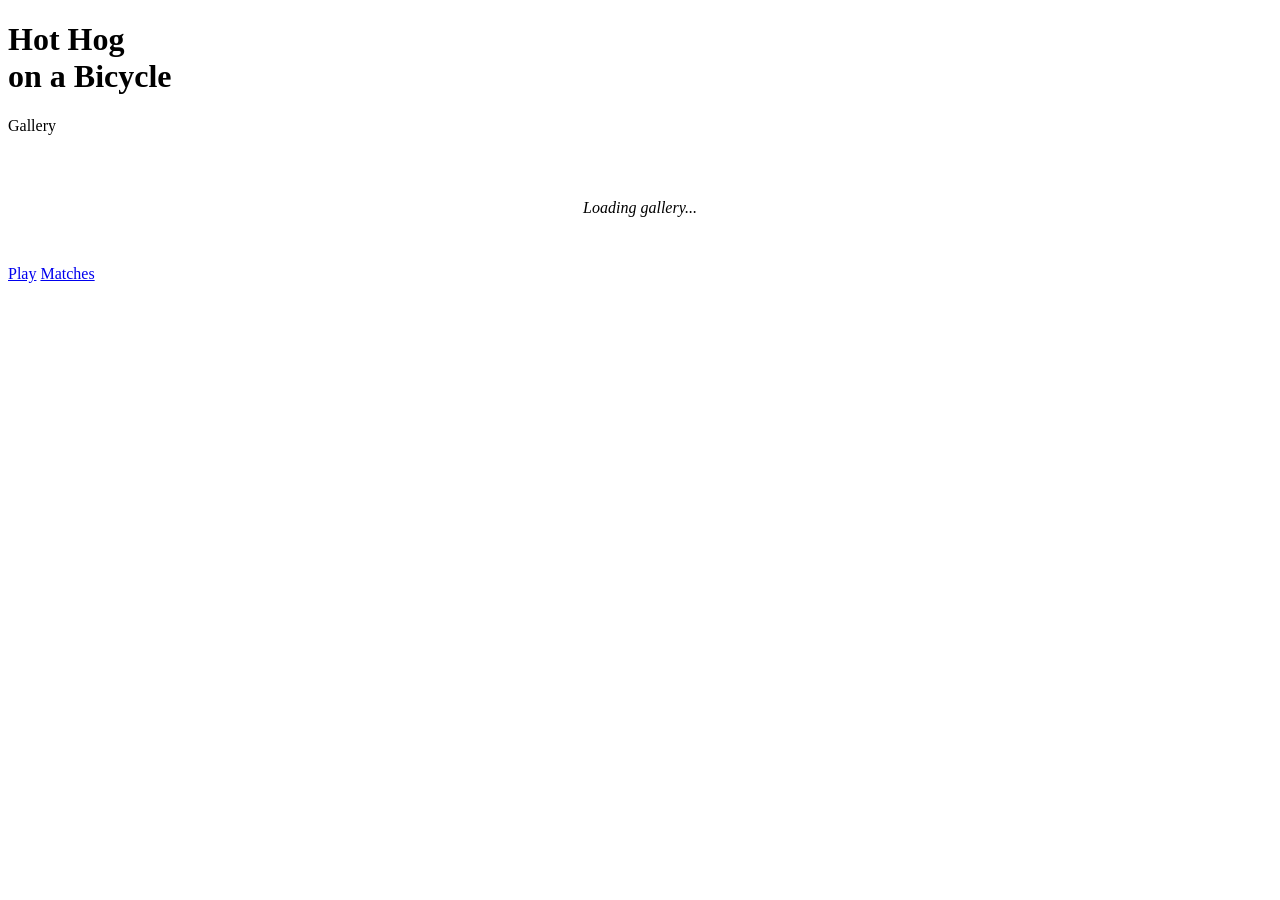
==== frontend/gallery.html @ e9f466c0 "Initial commit: Hot Hog on a Bicycle Human vs AI hot dog SVG prompt battle for PostHog LLM Analytics" ====
<!DOCTYPE html>
<html lang="en">
<head>
    <meta charset="UTF-8">
    <meta name="viewport" content="width=device-width, initial-scale=1.0">
    <title>Gallery - Hot Hog on a Bicycle</title>
    <link rel="stylesheet" href="/static/style.css">
    <script src="/static/posthog-init.js"></script>
    <style>
        .gallery-grid {
            display: grid;
            grid-template-columns: repeat(auto-fill, minmax(280px, 1fr));
            gap: 1rem;
        }
        .gallery-item {
            background: var(--surface);
            border-radius: var(--radius);
            border: 1px solid var(--border);
            overflow: hidden;
            transition: border-color 0.2s, transform 0.15s;
        }
        .gallery-item:hover {
            border-color: rgba(255,255,255,0.15);
            transform: translateY(-2px);
        }
        .gallery-item .svg-preview {
            min-height: 180px;
            margin: 0;
            border-radius: 0;
            padding: 0.75rem;
        }
        .gallery-item .svg-preview svg {
            max-height: 200px;
        }
        .gallery-info {
            padding: 0.75rem 1rem;
        }
        .gallery-prompt {
            font-family: var(--font-mono);
            font-size: 0.78rem;
            color: var(--text-muted);
            line-height: 1.4;
            display: -webkit-box;
            -webkit-line-clamp: 3;
            -webkit-box-orient: vertical;
            overflow: hidden;
            margin-bottom: 0.5rem;
        }
        .gallery-meta {
            display: flex;
            justify-content: space-between;
            align-items: center;
            gap: 0.5rem;
            flex-wrap: wrap;
        }
        .gallery-author {
            font-size: 0.82rem;
            font-weight: 600;
        }
        .gallery-author.human { color: var(--relish); }
        .gallery-author.ai { color: var(--ketchup-bright); }
        .gallery-fork-btn {
            font-family: var(--font-mono);
            font-size: 0.72rem;
            padding: 0.3rem 0.6rem;
            background: rgba(255,215,0,0.1);
            color: var(--mustard);
            border: 1px solid rgba(255,215,0,0.2);
            border-radius: 4px;
            cursor: pointer;
            transition: background 0.15s;
        }
        .gallery-fork-btn:hover {
            background: rgba(255,215,0,0.2);
        }
        .fork-modal {
            display: none;
            position: fixed;
            inset: 0;
            background: rgba(0,0,0,0.7);
            z-index: 100;
            align-items: center;
            justify-content: center;
            padding: 1rem;
        }
        .fork-modal.active { display: flex; }
        .fork-modal-content {
            background: var(--bg);
            border: 1px solid var(--border);
            border-radius: var(--radius);
            padding: 1.5rem;
            max-width: 420px;
            width: 100%;
        }
        .fork-modal-content h3 {
            font-family: var(--font-display);
            margin-bottom: 0.75rem;
        }
        .fork-modal-content .svg-preview {
            min-height: 150px;
            margin: 0.75rem 0;
        }
        .fork-modal-content .svg-preview svg {
            max-height: 180px;
        }
        .fork-modal-actions {
            display: flex;
            gap: 0.75rem;
            margin-top: 1rem;
        }
        .fork-modal-actions input {
            flex: 1;
        }
    </style>
</head>
<body>
    <div class="container stagger">
        <header>
            <h1>Hot Hog<br>on a Bicycle</h1>
            <p class="tagline">Gallery</p>
        </header>

        <div class="gallery-grid" id="gallery">
            <p style="color: var(--text-dim); font-style: italic; grid-column: 1/-1; text-align: center; padding: 2rem;">Loading gallery...</p>
        </div>

        <nav>
            <a href="/">Play</a>
            <a href="/leaderboard">Matches</a>
        </nav>
    </div>

    <!-- Fork modal -->
    <div class="fork-modal" id="fork-modal" onclick="if(event.target===this)closeForkModal()">
        <div class="fork-modal-content">
            <h3>Fork this SVG</h3>
            <p style="color: var(--text-muted); font-size: 0.88rem; margin-bottom: 0.5rem;">Start a new game using this SVG's conversation as your starting point. You'll continue prompting from here.</p>
            <div class="svg-preview" id="fork-preview"></div>
            <p id="fork-prompt" style="font-family: var(--font-mono); font-size: 0.78rem; color: var(--text-dim); margin-top: 0.5rem; line-height: 1.4;"></p>
            <div class="fork-modal-actions">
                <input type="text" id="fork-name" placeholder="Your name / handle" autocomplete="off">
                <button class="btn btn-primary" id="fork-btn" onclick="doFork()">Fork</button>
            </div>
        </div>
    </div>

    <script>
        let forkRoundId = null;

        async function loadGallery() {
            const res = await fetch('/api/gallery');
            const items = await res.json();
            const grid = document.getElementById('gallery');

            if (items.length === 0) {
                grid.innerHTML = '<p style="color: var(--text-dim); font-style: italic; grid-column: 1/-1; text-align: center; padding: 2rem;">No SVGs yet. Play a game to fill the gallery!</p>';
                return;
            }

            grid.innerHTML = items.map(item => `
                <div class="gallery-item">
                    <div class="svg-preview">${item.svg}</div>
                    <div class="gallery-info">
                        <div class="gallery-prompt">${item.prompt}</div>
                        <div class="gallery-meta">
                            <span>
                                <span class="gallery-author ${item.is_human ? 'human' : 'ai'}">${item.is_human ? item.player_name : 'AI'}</span>
                                <span class="model-badge" style="font-size: 0.68rem; margin-left: 0.25rem;">${item.model.split('/').pop()}</span>
                            </span>
                            <button class="gallery-fork-btn" onclick="openForkModal(${item.round_id}, ${JSON.stringify(item.svg).replace(/"/g, '&quot;')}, ${JSON.stringify(item.prompt).replace(/"/g, '&quot;')})">Fork &rarr;</button>
                        </div>
                    </div>
                </div>
            `).join('');
        }

        function openForkModal(roundId, svg, prompt) {
            forkRoundId = roundId;
            document.getElementById('fork-preview').innerHTML = svg;
            document.getElementById('fork-prompt').textContent = prompt;
            document.getElementById('fork-modal').classList.add('active');
            document.getElementById('fork-name').focus();
        }

        function closeForkModal() {
            document.getElementById('fork-modal').classList.remove('active');
            forkRoundId = null;
        }

        async function doFork() {
            const name = document.getElementById('fork-name').value.trim();
            if (!name) {
                document.getElementById('fork-name').focus();
                return;
            }

            const btn = document.getElementById('fork-btn');
            btn.disabled = true;
            btn.textContent = '...';

            try {
                const res = await fetch('/api/game/fork', {
                    method: 'POST',
                    headers: { 'Content-Type': 'application/json' },
                    body: JSON.stringify({
                        player_name: name,
                        fork_round_id: forkRoundId,
                        session_id: getPostHogSessionId(),
                    }),
                });
                if (!res.ok) {
                    const err = await res.json();
                    throw new Error(err.detail || 'Fork failed');
                }
                const data = await res.json();
                window.location.href = `/play/${data.game_id}`;
            } catch (err) {
                alert('Error: ' + err.message);
                btn.disabled = false;
                btn.textContent = 'Fork';
            }
        }

        document.getElementById('fork-name').addEventListener('keydown', (e) => {
            if (e.key === 'Enter') doFork();
            if (e.key === 'Escape') closeForkModal();
        });

        loadGallery();
    </script>
</body>
</html>
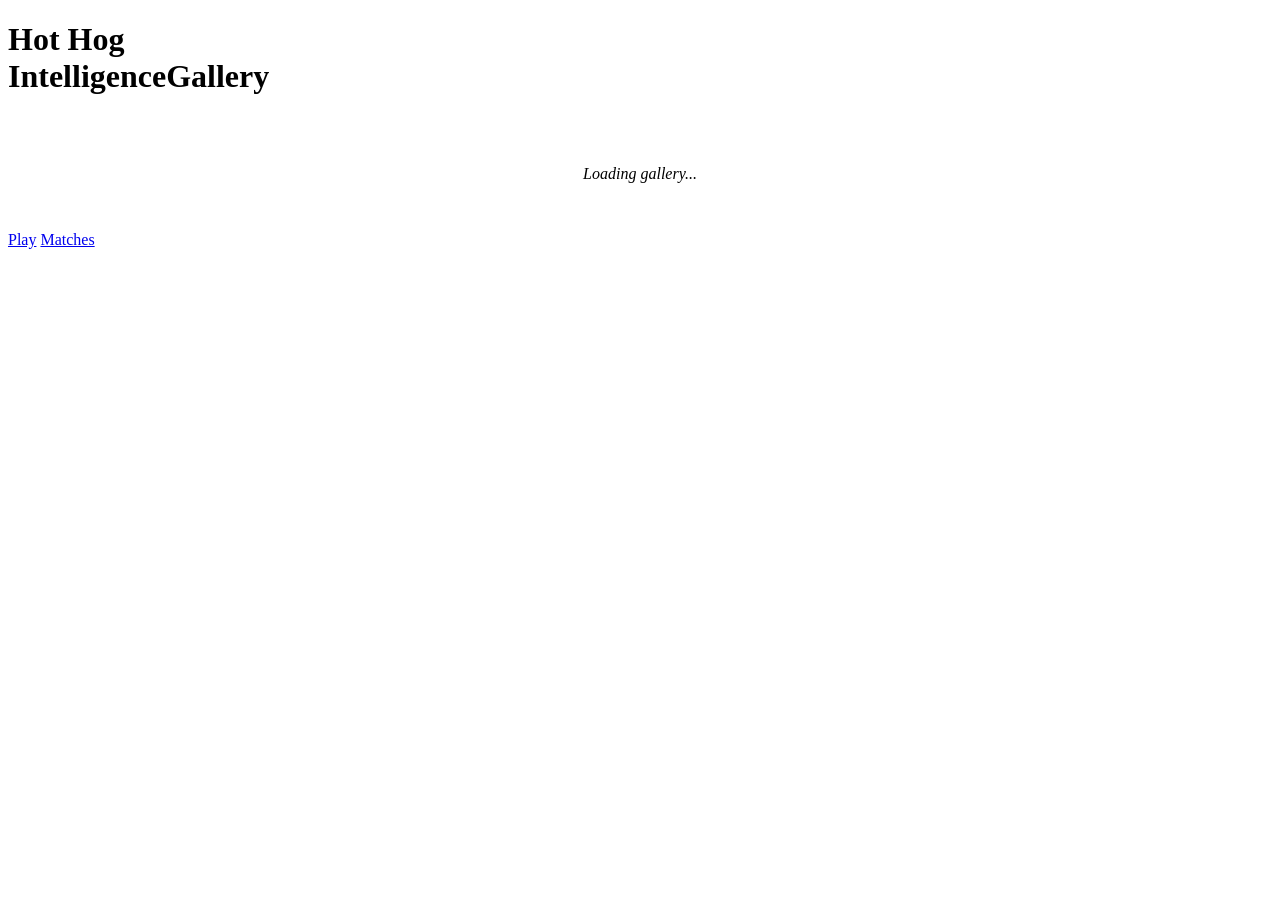
==== commit 5789db68: "Rebrand frontend to match Hot Hog Intelligence stand artwork - Title updated to "Hot Hog Intelligenc" ====
--- a/frontend/gallery.html
+++ b/frontend/gallery.html
@@ -3,7 +3,7 @@
 <head>
     <meta charset="UTF-8">
     <meta name="viewport" content="width=device-width, initial-scale=1.0">
-    <title>Gallery - Hot Hog on a Bicycle</title>
+    <title>Gallery - Hot Hog Intelligence</title>
     <link rel="stylesheet" href="/static/style.css">
     <script src="/static/posthog-init.js"></script>
     <style>
@@ -63,15 +63,15 @@
             font-family: var(--font-mono);
             font-size: 0.72rem;
             padding: 0.3rem 0.6rem;
-            background: rgba(255,215,0,0.1);
+            background: rgba(245,158,11,0.1);
             color: var(--mustard);
-            border: 1px solid rgba(255,215,0,0.2);
+            border: 1px solid rgba(245,158,11,0.2);
             border-radius: 4px;
             cursor: pointer;
             transition: background 0.15s;
         }
         .gallery-fork-btn:hover {
-            background: rgba(255,215,0,0.2);
+            background: rgba(245,158,11,0.2);
         }
         .fork-modal {
             display: none;
@@ -114,10 +114,9 @@
     </style>
 </head>
 <body>
-    <div class="container stagger">
+    <div class="container stagger checker-band">
         <header>
-            <h1>Hot Hog<br>on a Bicycle</h1>
-            <p class="tagline">Gallery</p>
+            <h1>Hot Hog<br>Intelligence<span class="title-accent">Gallery</span></h1>
         </header>
 
         <div class="gallery-grid" id="gallery">
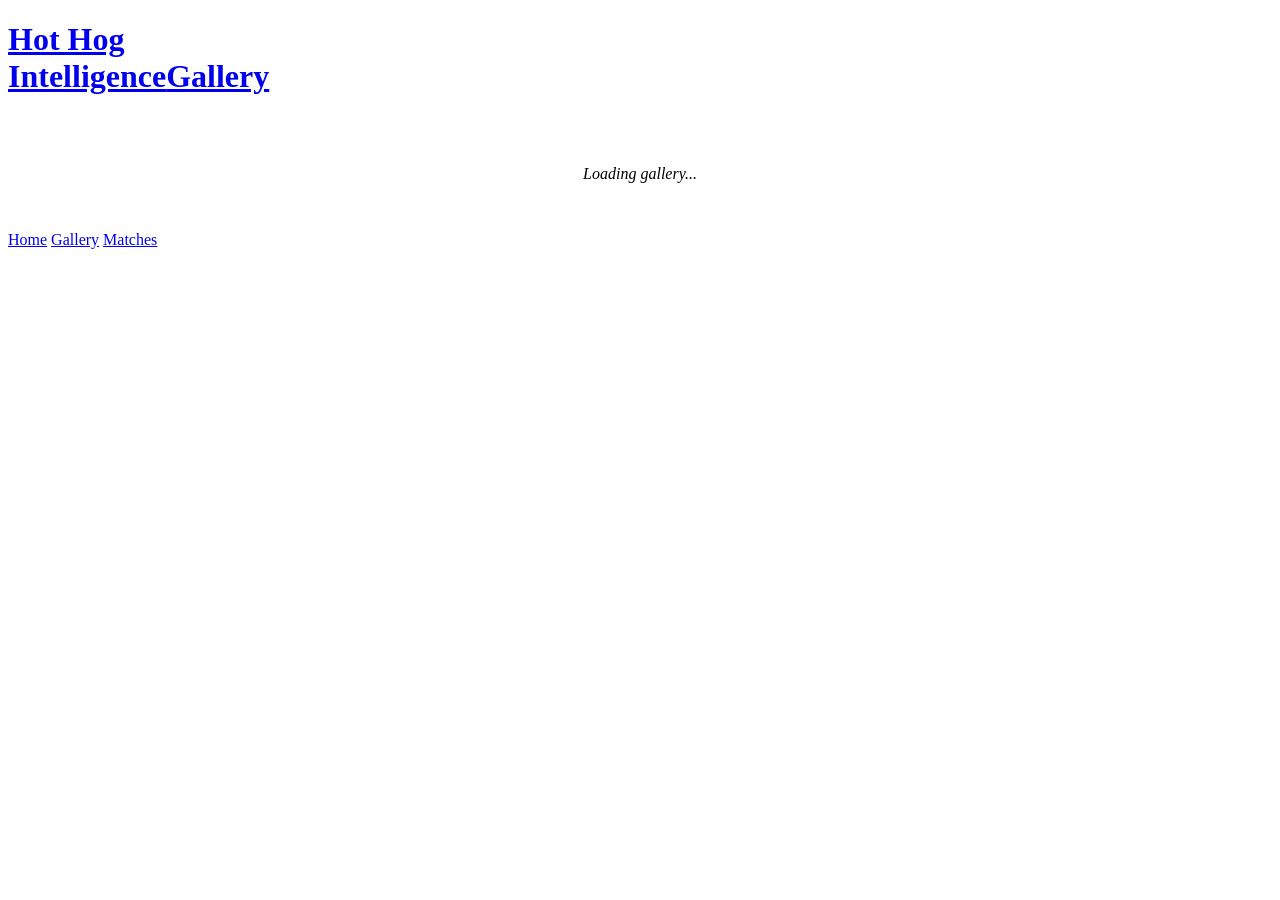
==== commit 2ccfdb82: "UI overhaul: model selector, SVG code viewer, updated model lists, PostHog artwork - Add model dropd" ====
--- a/frontend/gallery.html
+++ b/frontend/gallery.html
@@ -6,6 +6,7 @@
     <title>Gallery - Hot Hog Intelligence</title>
     <link rel="stylesheet" href="/static/style.css">
     <script src="/static/posthog-init.js"></script>
+    <script src="/static/svg-code.js"></script>
     <style>
         .gallery-grid {
             display: grid;
@@ -116,7 +117,7 @@
 <body>
     <div class="container stagger checker-band">
         <header>
-            <h1>Hot Hog<br>Intelligence<span class="title-accent">Gallery</span></h1>
+            <h1><a href="/" class="home-link">Hot Hog<br>Intelligence<span class="title-accent">Gallery</span></a></h1>
         </header>
 
         <div class="gallery-grid" id="gallery">
@@ -124,7 +125,8 @@
         </div>
 
         <nav>
-            <a href="/">Play</a>
+            <a href="/">Home</a>
+            <a href="/gallery">Gallery</a>
             <a href="/leaderboard">Matches</a>
         </nav>
     </div>
@@ -171,6 +173,7 @@
                     </div>
                 </div>
             `).join('');
+            addCodeButtons();
         }
 
         function openForkModal(roundId, svg, prompt) {
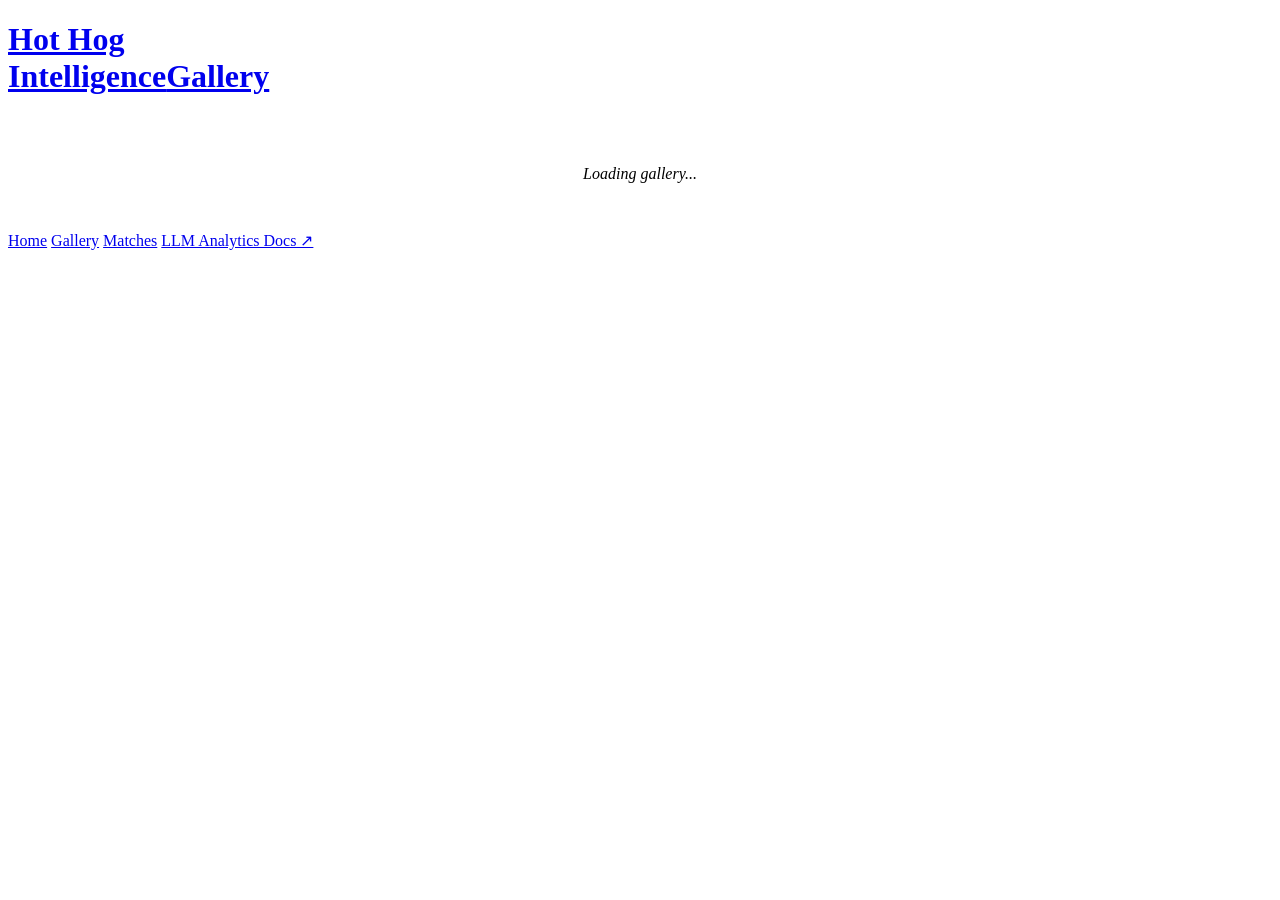
==== commit 3a64ed8a: "Add LLM Analytics docs link to nav; use $PORT directly in railway config" ====
--- a/frontend/gallery.html
+++ b/frontend/gallery.html
@@ -4,6 +4,7 @@
     <meta charset="UTF-8">
     <meta name="viewport" content="width=device-width, initial-scale=1.0">
     <title>Gallery - Hot Hog Intelligence</title>
+    <link rel="icon" type="image/svg+xml" href="/static/favicon.svg">
     <link rel="stylesheet" href="/static/style.css">
     <script src="/static/posthog-init.js"></script>
     <script src="/static/svg-code.js"></script>
@@ -128,6 +129,7 @@
             <a href="/">Home</a>
             <a href="/gallery">Gallery</a>
             <a href="/leaderboard">Matches</a>
+            <a href="https://posthog.com/docs/llm-analytics" target="_blank" rel="noopener noreferrer" class="nav-docs-link">LLM Analytics Docs ↗</a>
         </nav>
     </div>
 
